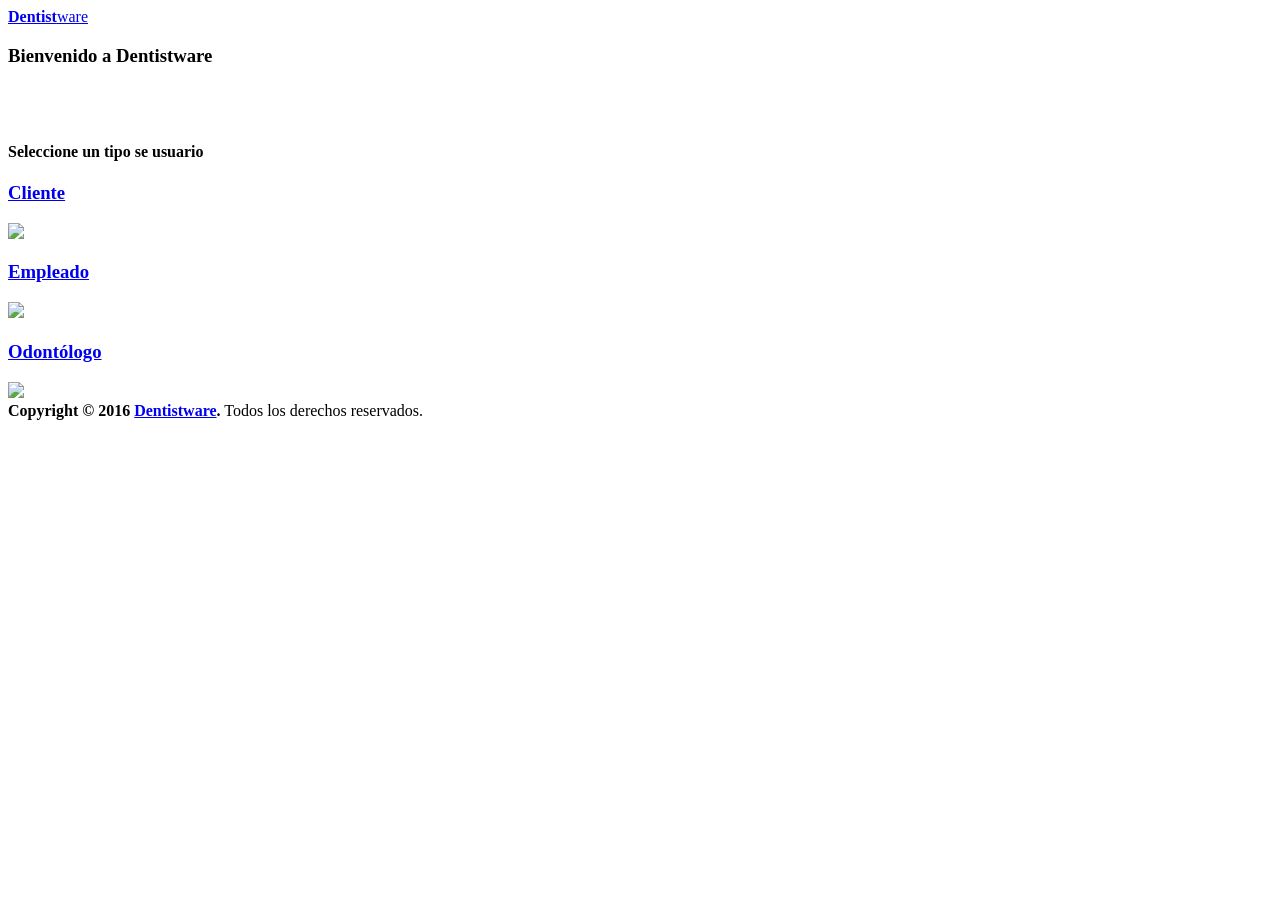
==== Dentistware/index.html @ 865639cb "Se cambia el index.html" ====
<!DOCTYPE html>
<html>
<head>
  <meta charset="utf-8">
  <meta http-equiv="X-UA-Compatible" content="IE=edge">
  <title>Dentistware | Inicio</title>
  <!-- Tell the browser to be responsive to screen width -->
  <meta content="width=device-width, initial-scale=1, maximum-scale=1, user-scalable=no" name="viewport">
  <!-- Bootstrap 3.3.6 -->
  <link rel="stylesheet" href="bootstrap/css/bootstrap.min. css">
  <!-- Font Awesome -->
  <link rel="stylesheet" href="https://cdnjs.cloudflare.com/ajax/libs/font-awesome/4.5.0/css/font-awesome.min.css">
  <!-- Ionicons -->
  <link rel="stylesheet" href="https://cdnjs.cloudflare.com/ajax/libs/ionicons/2.0.1/css/ionicons.min.css">
  <!-- Theme style -->
  <link rel="stylesheet" href="dist/css/AdminLTE.min.css">
  <link rel="stylesheet" href="dist/css/skins/skin-blue-light.min.css">
</head>
<!-- ADD THE CLASS layout-top-nav TO REMOVE THE SIDEBAR. -->
<body class="hold-transition skin-blue-light layout-top-nav">
<div class="wrapper">

  <header class="main-header">
    <nav class="navbar navbar-static-top">
      <div class="container">
        <div class="navbar-header">
          <a href="#" class="navbar-brand"><b>Dentist</b>ware</a>
        </div>
      </div>
      <!-- /.container-fluid -->
    </nav>
  </header>
  <!-- Full Width Column -->
  <div class="content-wrapper">
    <div class="container">
      <section class="content">
        <div class="box">
          <!-- Content Header (Page header) -->
            <section class="content-header">
                <h1>
                    Bienvenido a <b>Dentist</b>ware
                </h1><br><br>
            </section>
            <!-- Main content -->
          <div class="callout callout-info">
          <h4>Seleccione un tipo se usuario</h4>
          </div>            
            <div class="row text-center">
            <div class="col-md-2  col-md-offset-3">
                  <!--<a href="pages/login.html">-->
                  <a href="pages/cliente/notificaciones.html">
                      <div class="box box-info">                      
                          <div class="box-header with-border">
                            <h3 class="box-title">Cliente</h3>
                          </div>
                          <div class="box-body">
                            <img src="dist/img/AvatarUser.png">
                          </div>                      
                      </div>
                </a>
             </div>
            <div class="col-md-2">
                <a href="pages/empleado/horarios.html">
                  <div class="box box-info">
                  <div class="box-header with-border">
                    <h3 class="box-title">Empleado</h3>
                  </div>
                  <div class="box-body">
                    <img src="dist/img/AvatarEmpl.png">
                  </div>
                </div>
                </a>
                </div>
            <div class="col-md-2">
                <a href="pages/login.html">
                  <div class="box box-info">
                  <div class="box-header with-border">
                    <h3 class="box-title">Odontólogo</h3>
                  </div>
                  <div class="box-body">
                    <img src="dist/img/AvatarOdont.png">
                  </div>
                 </div>
                </a>
             </div>
        </div>
        </div>
      </section>
    </div>
  </div>
  <!-- /.content-wrapper -->
  <!-- Main Footer -->
  <footer class="main-footer">
    <!-- Default to the left -->
    <div class="hidden-xs">
        <strong>Copyright &copy; 2016 <a href="index.html">Dentistware</a>.</strong> Todos los derechos reservados.
    </div>
  </footer>
</div>
<!-- ./wrapper -->

<!-- jQuery 2.2.3 -->
<script src="plugins/jQuery/jquery-2.2.3.min.js"></script>
<!-- Bootstrap 3.3.6 -->
<script src="bootstrap/js/bootstrap.min.js"></script>
<!-- SlimScroll -->
<script src="plugins/slimScroll/jquery.slimscroll.min.js"></script>
<!-- FastClick -->
<script src="plugins/fastclick/fastclick.js"></script>
<!-- AdminLTE App -->
<script src="dist/js/app.min.js"></script>
<!-- AdminLTE for demo purposes -->
<script src="dist/js/demo.js"></script>
</body>
</html>
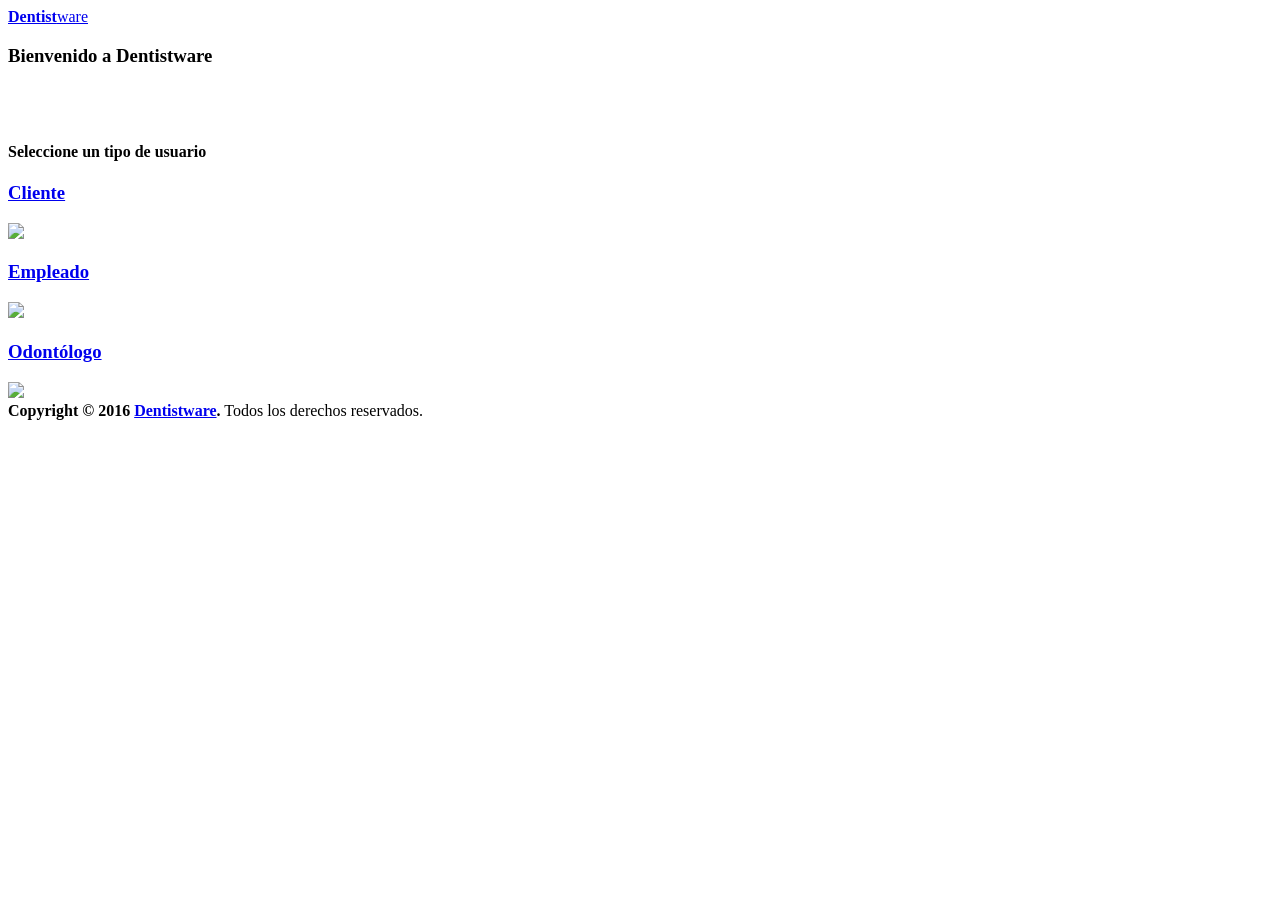
==== commit c950874c: "nbprojects ignored file" ====
--- a/Dentistware/index.html
+++ b/Dentistware/index.html
@@ -43,7 +43,7 @@
             </section>
             <!-- Main content -->
           <div class="callout callout-info">
-          <h4>Seleccione un tipo se usuario</h4>
+          <h4>Seleccione un tipo de usuario</h4>
           </div>            
             <div class="row text-center">
             <div class="col-md-2  col-md-offset-3">
